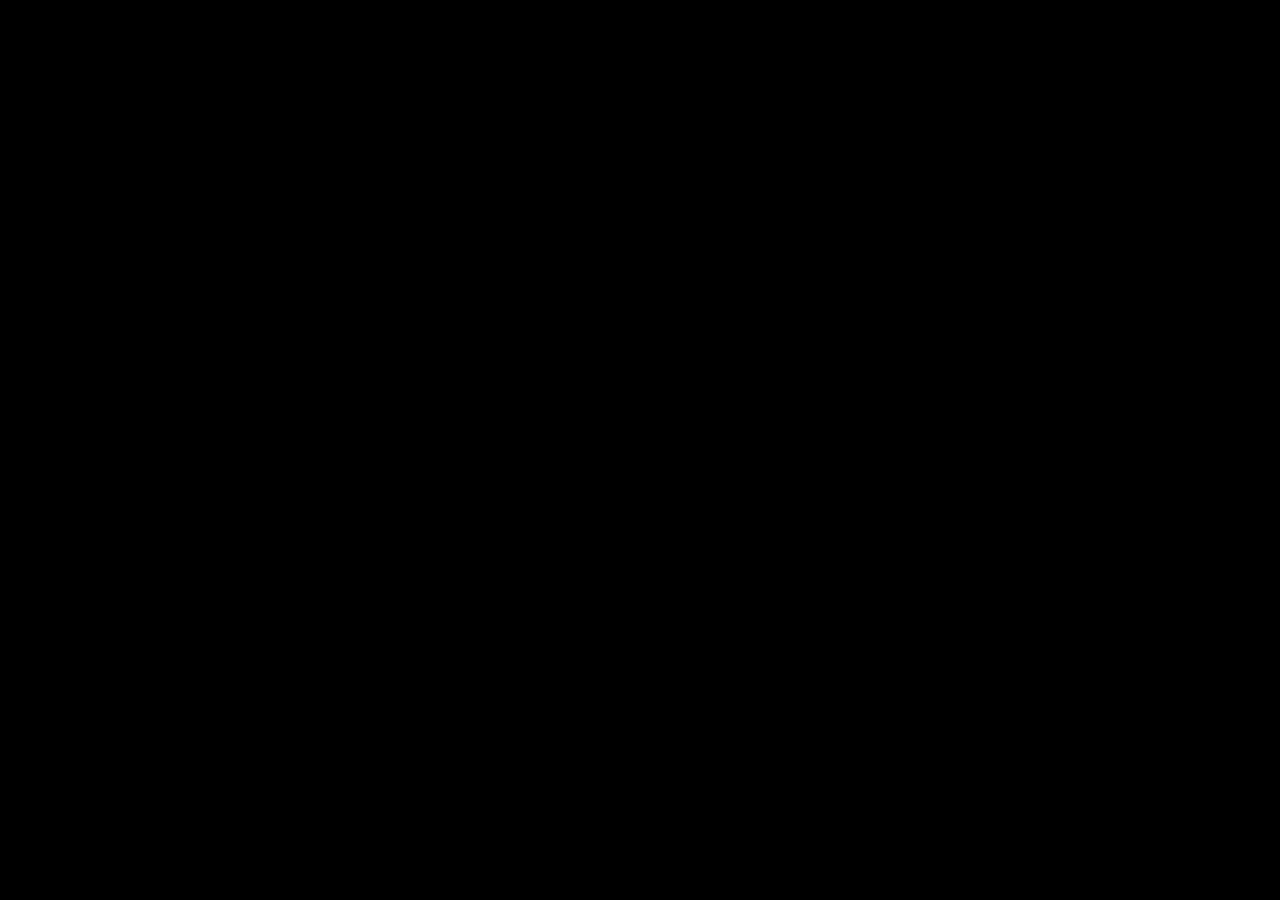
==== music.html @ 96845b6a "new file:   Music.gif 	new file:   cd.gif 	deleted:    concert.jpg 	modified:   index.html 	new file" ====
<!DOCTYPE html>
<html lang="en">

<head>
    <meta charset="UTF-8">
    <meta name="viewport" content="width=device-width, initial-scale=1.0">
     <link rel="icon" type="image/gif" href="Music.gif">
    <title>MusicPlayer</title>
    <link rel="stylesheet" href="style.css">
    <link rel="preconnect" href="https://fonts.googleapis.com">
<link rel="preconnect" href="https://fonts.gstatic.com" crossorigin>
<link href="https://fonts.googleapis.com/css2?family=Anybody:ital,wght@0,100..900;1,100..900&family=BBH+Bogle&family=Bitcount+Ink:wght@100..900&family=Hanken+Grotesk:ital,wght@0,100..900;1,100..900&family=Zalando+Sans+Expanded:ital,wght@0,200..900;1,200..900&display=swap" rel="stylesheet">
</head>

<body>
    <p>hello</p>
</body>
---- style.css ----
body {
    background-color: black;
}

.play {
    text-align: center;
    margin-top: 250px;
}

 img {
    max-width: 150px;
    max-height: 150px;
    display: block;
    margin: 200px auto 0 auto;
    animation-name: bounceIn;
    animation-duration: 3s;
    animation-iteration-count: 1;
}

@keyframes bounceIn {
    0% {
        transform: scale(0.5);
        opacity: 0;
    }
    50% {
        transform: scale(1.2);
        opacity: 1;
    }
    100% {
        transform: scale(1);
        opacity: 1;
    }
}

.play p {
    color: white;
    font-size: 20px;
    text-align: center;
    font-family: 'Anybody', sans-serif;
}



.container {
    display: inline-block;
}

.text {
    font-size: 20px;
    margin-top: 50px;
    letter-spacing: 10px;
    font-family: 'Anybody', sans-serif;
    border-right: 5px solid;
    width: 100%;
    white-space: nowrap;
    overflow: hidden;
    animation: typing 2s steps(18), cursor .4s step-end infinite alternate;
}

@keyframes cursor {
    50% {
        border-color: transparent
    }
}

@keyframes typing {
    from {
        width: 0;
    }

    to {
        width: 100%;
    }
}

img:hover {
    animation: scale 0.5s ease-in-out;
}

@keyframes scale {
    0% {
        transform: scale(1);
    }
    50% {
        transform: scale(1.2);
    }
    100% {
        transform: scale(1);
    }
}
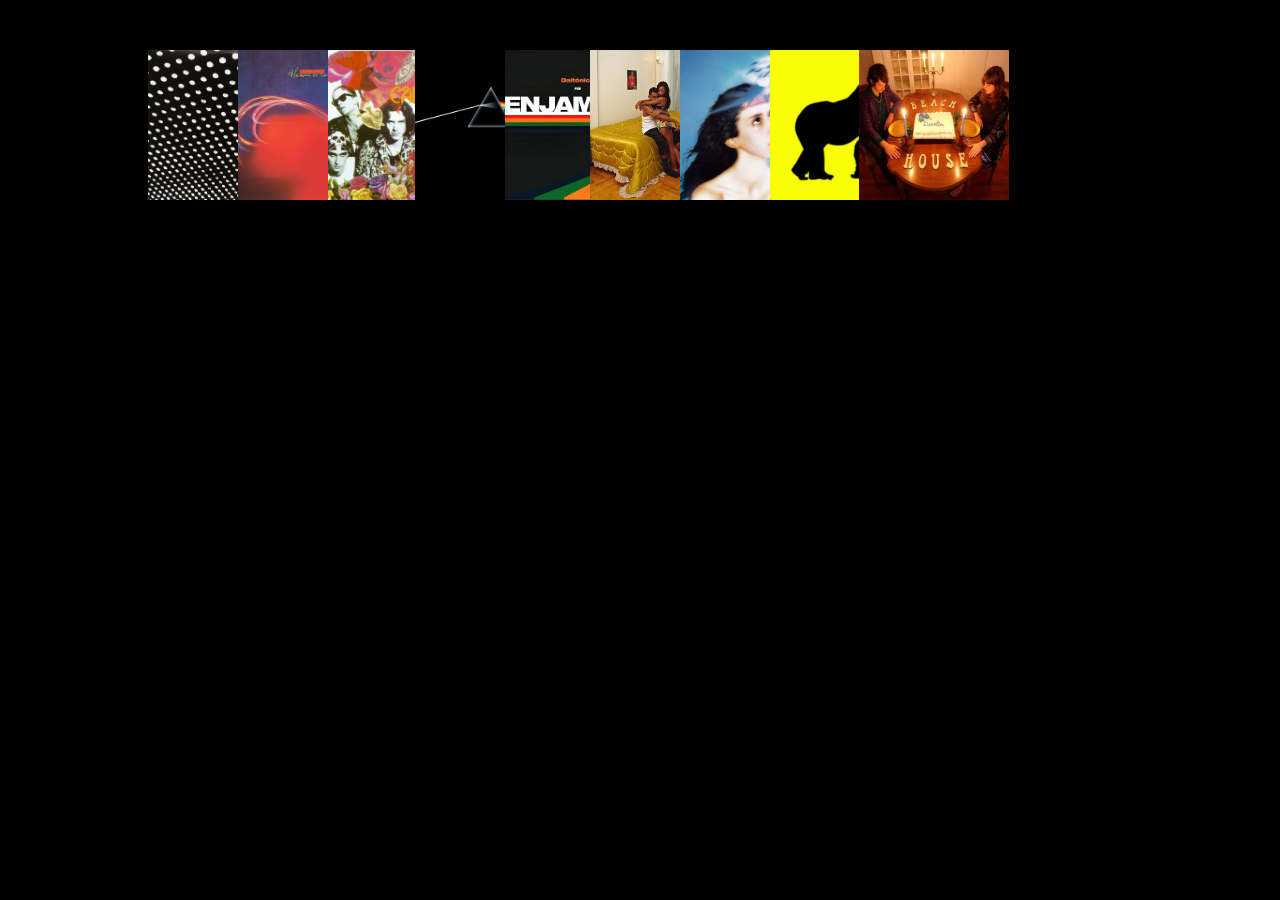
==== commit 6701921b: "new file:   Caifanes.jpg 	new file:   Cocteau.jpg 	new file:   Imaginal disk.jpg 	new file:   Rusows" ====
--- a/music.html
+++ b/music.html
@@ -13,5 +13,29 @@
 </head>
 
 <body>
-    <p>hello</p>
-</body>+    <p>MY FAVORITE SONGS (LATELY)</p>
+    <div class="songs">
+        <img src="myth.jpg" alt="Myth" class="myth">
+        <img src="Cocteau.jpg" alt="Cocteau Twins" class="cocteau">
+        <img src="Caifanes.jpg" alt="Caifanes" class="caifanes">
+        <img src="pinkfloyd.jpg" alt="Pink Floyd" class="pinkfloyd">
+        <img src="enjambre.jpg" alt="Enjambre" class="enjambre">
+        <img src="fleet.jpg" alt="Fleet Foxes" class="fleet">
+        <img src="Imaginal disk.jpg" alt="Imaginal Disk" class="imaginal">
+        <img src="Rusowsky.jpg" alt="Rusowsky" class="rusowsky">
+        <img src="beachhous.jpg" alt="Beach House" class="beachhouse">
+        
+
+    </div>
+    <div class="song-titles">
+        <p class="song">Myth - Beach House</p>
+        <p class="song">Cocteau Twins - Heaven or Las Vegas</p>
+        <p class="song">Caifanes - Dioses Ocultos</p>
+        <p class="song">Pink Floyd - Us and Them</p>
+        <p class="song">Enjambre - Dulce Soledad</p>
+        <p class="song">Blood Orange - Best to You</p>
+        <p class="song">Magdalena Bay- Cry for Me</p>
+        <p class="song">Rusowsky- Daisy</p>
+        <p class="song">Beach House - Holy Dances</p>
+    </div>
+   
--- a/style.css
+++ b/style.css
@@ -1,17 +1,19 @@
+
 body {
     background-color: black;
 }
 
 .play {
-    text-align: center;
-    margin-top: 250px;
+    display: flex;
+    flex-direction: column;
+    align-items: center;
+    justify-content: center;
+    min-height: 60vh;
 }
 
- img {
+img {
     max-width: 150px;
     max-height: 150px;
-    display: block;
-    margin: 200px auto 0 auto;
     animation-name: bounceIn;
     animation-duration: 3s;
     animation-iteration-count: 1;
@@ -89,3 +91,20 @@
     }
 }
 
+.songs {
+display: flex;
+flex-direction: row;
+justify-content: flex-start;
+align-items: flex-start;
+margin-left: 200px;
+}
+
+.songs img {
+    margin-left: -60px;
+    max-width: 150px;
+    max-height: 150px;
+    position: relative;
+    z-index: 1;
+    
+}
+
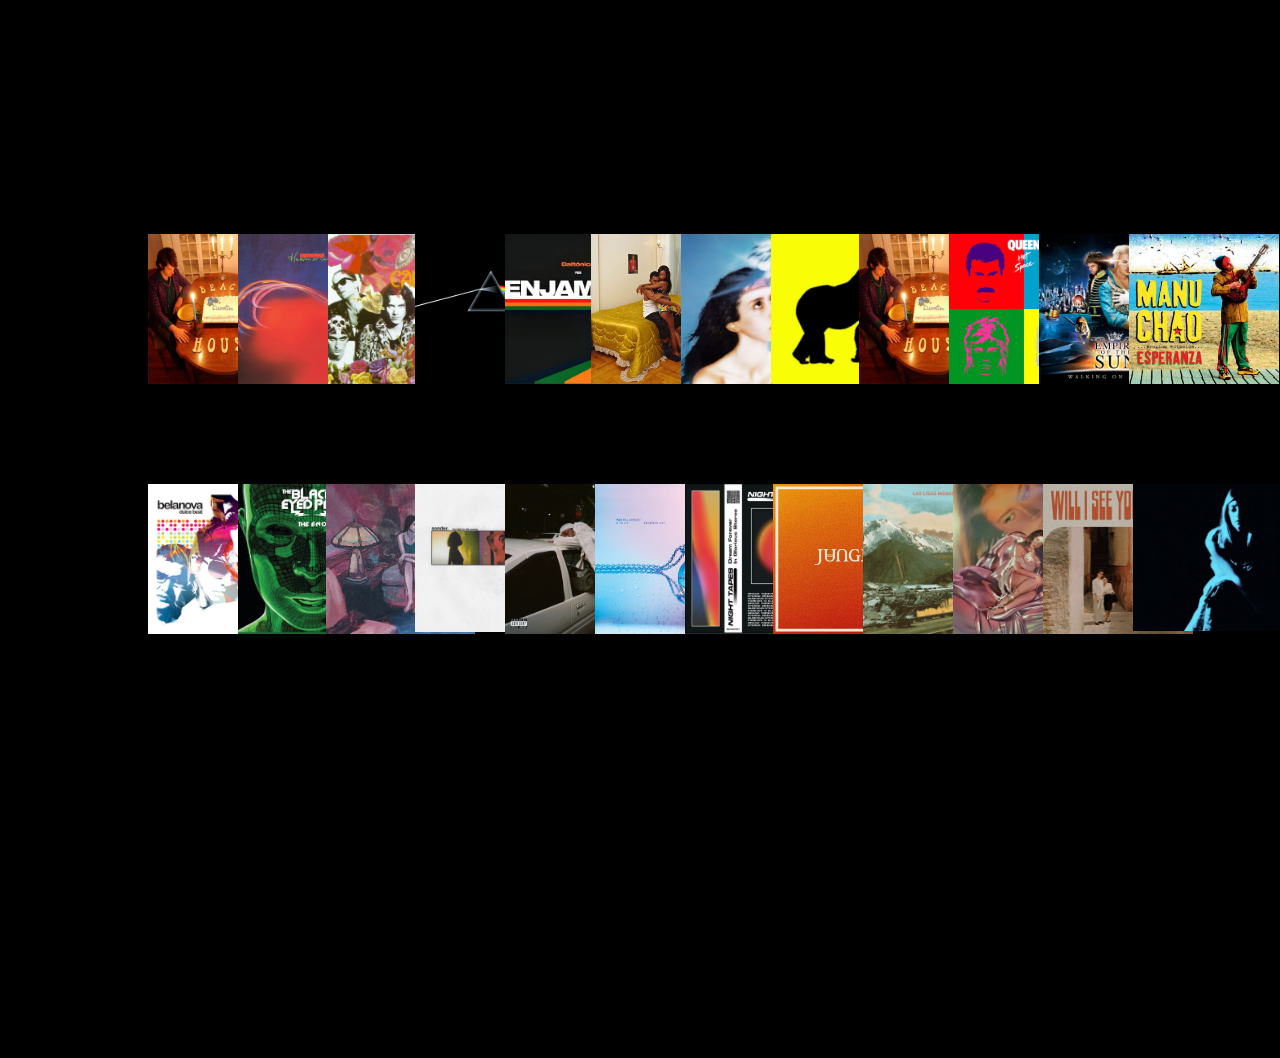
==== commit 6f17a9ec: "renamed:    Caifanes.jpg -> assets/Caifanes.jpg 	renamed:    Cocteau.jpg -> assets/Cocteau.jpg 	new " ====
--- a/music.html
+++ b/music.html
@@ -14,19 +14,42 @@
 
 <body>
     <p>MY FAVORITE SONGS (LATELY)</p>
+    <div class="slideInRight">
     <div class="songs">
-        <img src="myth.jpg" alt="Myth" class="myth">
-        <img src="Cocteau.jpg" alt="Cocteau Twins" class="cocteau">
-        <img src="Caifanes.jpg" alt="Caifanes" class="caifanes">
-        <img src="pinkfloyd.jpg" alt="Pink Floyd" class="pinkfloyd">
-        <img src="enjambre.jpg" alt="Enjambre" class="enjambre">
-        <img src="fleet.jpg" alt="Fleet Foxes" class="fleet">
-        <img src="Imaginal disk.jpg" alt="Imaginal Disk" class="imaginal">
-        <img src="Rusowsky.jpg" alt="Rusowsky" class="rusowsky">
-        <img src="beachhous.jpg" alt="Beach House" class="beachhouse">
+        
+        <img src="assets/beachhous.jpg" alt="Myth" class="myth slideInRight">
+        <img src="assets/Cocteau.jpg" alt="Cocteau Twins" class="cocteau slideInRight">
+        <img src="assets/Caifanes.jpg" alt="Caifanes" class="caifanes slideInRight">
+        <img src="assets/pinkfloyd.jpg" alt="Pink Floyd" class="pinkfloyd slideInRight">
+        <img src="assets/enjambre.jpg" alt="Enjambre" class="enjambre slideInRight">
+        <img src="assets/fleet.jpg" alt="Fleet Foxes" class="fleet slideInRight">
+        <img src="assets/Imaginal disk.jpg" alt="Imaginal Disk" class="imaginal slideInRight">
+        <img src="assets/Rusowsky.jpg" alt="Rusowsky" class="rusowsky slideInRight">
+        <img src="assets/beachhous.jpg" alt="Beach House" class="beachhouse slideInRight">
+        <img src="assets/queen.jpg" alt="Queen" class="queen slideInRight">
+        <img src="assets/Empire of the Sun.jpg" alt="Empire of the Sun" class="empire slideInRight">
+        <img src="assets/Manu Chao.jpg" alt="Manu Chao" class="manu slideInRight">
         
 
     </div>
+</div>
+<div class="slideInLeft">
+    <div class="partwo">
+          <img src="assets/belanova.jpg" alt="Belanova" class="belanova slideInRight">
+          <img src="assets/blackeye.jpg" alt="Black Eyed Peas" class="blackeye slideInRight">
+          <img src="assets/strawberryguy.jpg" alt="Strawberry Guy" class="strawberryguy slideInRight">
+          <img src="assets/sonder.jpg" alt="Sonder" class="sonder slideInRight">
+          <img src="assets/bloodo.jpg" alt="Blood Orange" class="bloodo slideInRight">
+          <img src="assets/pastel.jpg" alt="Pastel Ghost" class="pastel slideInRight">
+          <img src="assets/forever.jpg" alt="Forever" class="forever slideInRight">
+          <img src="assets/jungle.jpg" alt="Jungle" class="jungle slideInRight">
+          <img src="assets/ligas.jpg" alt="Ligas" class="ligas slideInRight">
+          <img src="assets/kali.jpg" alt="Kali" class="kali slideInRight">
+          <img src="assets/tss.jpg" alt="TSS" class="tss slideInRight">
+          <img src="assets/tvgirl.jpg" alt="TV Girl" class="tvgirl slideInRight">
+
+        </div>
+</div>
     <div class="song-titles">
         <p class="song">Myth - Beach House</p>
         <p class="song">Cocteau Twins - Heaven or Las Vegas</p>
@@ -37,5 +60,8 @@
         <p class="song">Magdalena Bay- Cry for Me</p>
         <p class="song">Rusowsky- Daisy</p>
         <p class="song">Beach House - Holy Dances</p>
+        <p class="song">Queen - Cool Cat</p>
+        <p class="song">Empire of the Sun - Walking on a Dream</p>
+        <p class="song">Manu Chao - Me Gustas Tu</p>
     </div>
    
--- a/style.css
+++ b/style.css
@@ -1,4 +1,3 @@
-
 body {
     background-color: black;
 }
@@ -11,7 +10,7 @@
     min-height: 60vh;
 }
 
-img {
+.play img {
     max-width: 150px;
     max-height: 150px;
     animation-name: bounceIn;
@@ -75,7 +74,7 @@
     }
 }
 
-img:hover {
+.play img:hover {
     animation: scale 0.5s ease-in-out;
 }
 
@@ -97,6 +96,7 @@
 justify-content: flex-start;
 align-items: flex-start;
 margin-left: 200px;
+margin-top: 200px;
 }
 
 .songs img {
@@ -108,3 +108,75 @@
     
 }
 
+.partwo {
+    display: flex;
+    flex-direction: row;
+    justify-content: flex-start;
+    align-items: flex-start;
+    margin-left: 200px;
+    margin-top: 100px; 
+}
+
+.partwo img {
+    margin-left: -60px;
+    max-width: 150px;
+    max-height: 150px;
+    position: relative;
+    z-index: 1;
+}
+
+@keyframes slideInRight {
+    from {
+        transform: translateX(100%);
+        opacity: 0;
+    }
+    to {
+        transform: translateX(0);
+        opacity: 1;
+    }
+}
+
+.slideInRight {
+    animation: slideInRight 1s forwards;
+}
+
+@keyframes slideInLeft {
+    from {
+        transform: translateX(-100%);
+        opacity: 0;
+    }
+    to {
+        transform: translateX(0);
+        opacity: 1;
+    }
+}
+
+.slideInLeft {
+    animation: slideInLeft 2s ease-out; 
+}
+
+.songs img:nth-child(1) { animation-delay: 0s; }
+.songs img:nth-child(2) { animation-delay: 0.15s; }
+.songs img:nth-child(3) { animation-delay: 0.3s; }
+.songs img:nth-child(4) { animation-delay: 0.45s; }
+.songs img:nth-child(5) { animation-delay: 0.6s; }
+.songs img:nth-child(6) { animation-delay: 0.75s; }
+.songs img:nth-child(7) { animation-delay: 0.9s; }
+.songs img:nth-child(8) { animation-delay: 1.05s; }
+.songs img:nth-child(9) { animation-delay: 1.2s; }
+.songs img:nth-child(10) { animation-delay: 1.35s; }
+.songs img:nth-child(11) { animation-delay: 1.5s; }
+.songs img:nth-child(12) { animation-delay: 1.65s; }
+
+.partwo img:nth-child(1) { animation-delay: 0s; }
+.partwo img:nth-child(2) { animation-delay: 0.15s; }
+.partwo img:nth-child(3) { animation-delay: 0.3s; }
+.partwo img:nth-child(4) { animation-delay: 0.45s; }
+.partwo img:nth-child(5) { animation-delay: 0.6s; }
+.partwo img:nth-child(6) { animation-delay: 0.75s; }
+.partwo img:nth-child(7) { animation-delay: 0.9s; }
+.partwo img:nth-child(8) { animation-delay: 1.05s; }
+.partwo img:nth-child(9) { animation-delay: 1.2s; }
+.partwo img:nth-child(10) { animation-delay: 1.35s; }
+.partwo img:nth-child(11) { animation-delay: 1.5s; }
+.partwo img:nth-child(12) { animation-delay: 1.65s; }
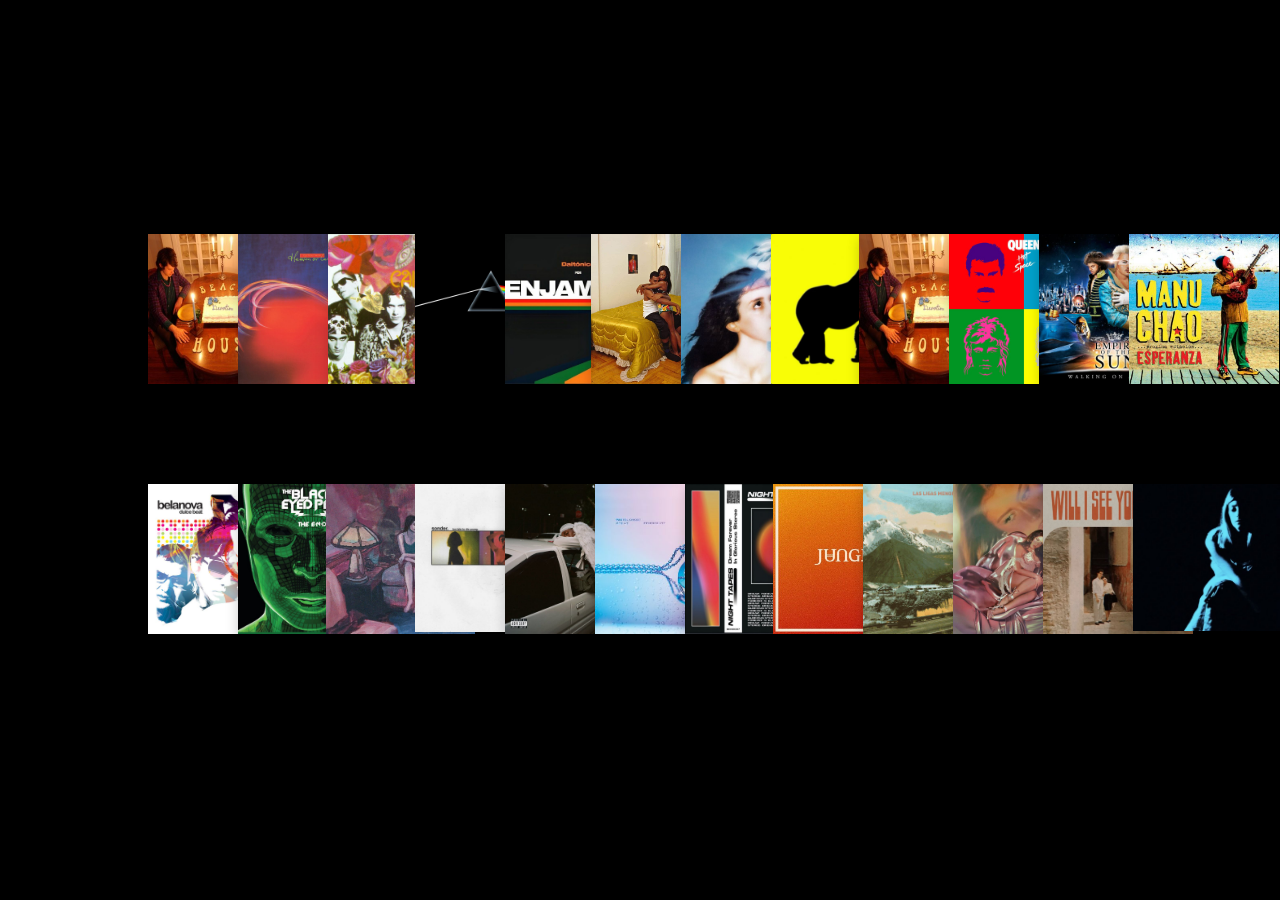
==== commit 2e878725: "modified:   main.js 	modified:   music.html 	modified:   style.css" ====
--- a/music.html
+++ b/music.html
@@ -16,52 +16,42 @@
     <p>MY FAVORITE SONGS (LATELY)</p>
     <div class="slideInRight">
     <div class="songs">
-        
-        <img src="assets/beachhous.jpg" alt="Myth" class="myth slideInRight">
-        <img src="assets/Cocteau.jpg" alt="Cocteau Twins" class="cocteau slideInRight">
-        <img src="assets/Caifanes.jpg" alt="Caifanes" class="caifanes slideInRight">
-        <img src="assets/pinkfloyd.jpg" alt="Pink Floyd" class="pinkfloyd slideInRight">
-        <img src="assets/enjambre.jpg" alt="Enjambre" class="enjambre slideInRight">
-        <img src="assets/fleet.jpg" alt="Fleet Foxes" class="fleet slideInRight">
-        <img src="assets/Imaginal disk.jpg" alt="Imaginal Disk" class="imaginal slideInRight">
-        <img src="assets/Rusowsky.jpg" alt="Rusowsky" class="rusowsky slideInRight">
-        <img src="assets/beachhous.jpg" alt="Beach House" class="beachhouse slideInRight">
-        <img src="assets/queen.jpg" alt="Queen" class="queen slideInRight">
-        <img src="assets/Empire of the Sun.jpg" alt="Empire of the Sun" class="empire slideInRight">
-        <img src="assets/Manu Chao.jpg" alt="Manu Chao" class="manu slideInRight">
-        
+        <img src="assets/beachhous.jpg" alt="Myth" class="myth slideInRight" data-popup="Holy Dances by Beach House">
+        <img src="assets/Cocteau.jpg" alt="Cocteau Twins" class="cocteau slideInRight" data-popup= "Cherry-coloured Funk by Cocteau Twins">
+        <img src="assets/Caifanes.jpg" alt="Caifanes" class="caifanes slideInRight" data-popup="Los Dioses Ocultos by Caifanes">
+        <img src="assets/pinkfloyd.jpg" alt="Pink Floyd" class="pinkfloyd slideInRight" data-popup="Us and Them by Pink Floyd">
+        <img src="assets/enjambre.jpg" alt="Enjambre" class="enjambre slideInRight" data-popup="Dulce Soledad by Enjambre">
+        <img src="assets/fleet.jpg" alt="Blood Orange" class="fleet slideInRight" data-popup="Best to You by Blood Orange">
+        <img src="assets/Imaginal disk.jpg" alt="Imaginal Disk" class="imaginal slideInRight" data-popup="Cry for Me by Magdalena Bay">
+        <img src="assets/Rusowsky.jpg" alt="Rusowsky" class="rusowsky slideInRight" data-popup="BBY Romeo by Rusowsky">
+        <img src="assets/beachhous.jpg" alt="Beach House" class="beachhouse slideInRight" data-popup="Turtle Island by Beach House">
+        <img src="assets/queen.jpg" alt="Queen" class="queen slideInRight" data-popup="Cool Cat by Queen">
+        <img src="assets/Empire of the Sun.jpg" alt="Empire of the Sun" class="empire slideInRight" data-popup="Walking on a Dream by Empire of the Sun">
+        <img src="assets/Manu Chao.jpg" alt="Manu Chao" class="manu slideInRight" data-popup="Me gustas tú by Manu Chao">
 
     </div>
 </div>
+</div>
+</body>
 <div class="slideInLeft">
     <div class="partwo">
-          <img src="assets/belanova.jpg" alt="Belanova" class="belanova slideInRight">
-          <img src="assets/blackeye.jpg" alt="Black Eyed Peas" class="blackeye slideInRight">
-          <img src="assets/strawberryguy.jpg" alt="Strawberry Guy" class="strawberryguy slideInRight">
-          <img src="assets/sonder.jpg" alt="Sonder" class="sonder slideInRight">
-          <img src="assets/bloodo.jpg" alt="Blood Orange" class="bloodo slideInRight">
-          <img src="assets/pastel.jpg" alt="Pastel Ghost" class="pastel slideInRight">
-          <img src="assets/forever.jpg" alt="Forever" class="forever slideInRight">
-          <img src="assets/jungle.jpg" alt="Jungle" class="jungle slideInRight">
-          <img src="assets/ligas.jpg" alt="Ligas" class="ligas slideInRight">
-          <img src="assets/kali.jpg" alt="Kali" class="kali slideInRight">
-          <img src="assets/tss.jpg" alt="TSS" class="tss slideInRight">
-          <img src="assets/tvgirl.jpg" alt="TV Girl" class="tvgirl slideInRight">
+          <img src="assets/belanova.jpg" alt="Belanova" class="belanova slideInRight" data-popup="Rosa Pastel by Belanova">
+          <img src="assets/blackeye.jpg" alt="Black Eyed Peas" class="blackeye slideInRight" data-popup="Meet me Halfway by Black Eyed Peas">
+          <img src="assets/strawberryguy.jpg" alt="Strawberry Guy" class="strawberryguy slideInRight" data-popup="Without You by Strawberry Guy">
+          <img src="assets/sonder.jpg" alt="Sonder" class="sonder slideInRight" data-popup="Someone New by Sonder">
+          <img src="assets/bloodo.jpg" alt="Blood Orange" class="bloodo slideInRight" data-popup="Out of your League by Blood Orange">
+          <img src="assets/pastel.jpg" alt="Pastel Ghost" class="pastel slideInRight" data-popup="Synthwave from Pastel Ghost!">
+          <img src="assets/forever.jpg" alt="Forever" class="forever slideInRight" data-popup="Atmospheric pop: Forever!">
+          <img src="assets/jungle.jpg" alt="Jungle" class="jungle slideInRight" data-popup="Funky grooves from Jungle!">
+          <img src="assets/ligas.jpg" alt="Ligas" class="ligas slideInRight" data-popup="Indie band: Ligas!">
+          <img src="assets/kali.jpg" alt="Kali" class="kali slideInRight" data-popup="Fresh sounds from Kali!">
+          <img src="assets/tss.jpg" alt="TSS" class="tss slideInRight" data-popup="Groovy tracks: TSS!">
+          <img src="assets/tvgirl.jpg" alt="TV Girl" class="tvgirl slideInRight" data-popup="Lo-fi pop: TV Girl!">
 
         </div>
 </div>
-    <div class="song-titles">
-        <p class="song">Myth - Beach House</p>
-        <p class="song">Cocteau Twins - Heaven or Las Vegas</p>
-        <p class="song">Caifanes - Dioses Ocultos</p>
-        <p class="song">Pink Floyd - Us and Them</p>
-        <p class="song">Enjambre - Dulce Soledad</p>
-        <p class="song">Blood Orange - Best to You</p>
-        <p class="song">Magdalena Bay- Cry for Me</p>
-        <p class="song">Rusowsky- Daisy</p>
-        <p class="song">Beach House - Holy Dances</p>
-        <p class="song">Queen - Cool Cat</p>
-        <p class="song">Empire of the Sun - Walking on a Dream</p>
-        <p class="song">Manu Chao - Me Gustas Tu</p>
-    </div>
-   
+
+<div class="popup" onclick="myFunction()">Click me!
+  <span class="popuptext" id="myPopup">Popup text...</span>
+</div>
+<script src="main.js"></script>
--- a/style.css
+++ b/style.css
@@ -10,14 +10,17 @@
     min-height: 60vh;
 }
 
-.play img {
-    max-width: 150px;
-    max-height: 150px;
-    animation-name: bounceIn;
-    animation-duration: 3s;
-    animation-iteration-count: 1;
-}
-
+.songs img,
+.partwo img {
+    box-shadow: 0 4px 12px rgba(0,0,0,0.2) !important;
+    transition: box-shadow 0.3s, transform 0.3s !important;
+}
+
+.songs img:hover,
+.partwo img:hover {
+    box-shadow: 0 8px 24px rgba(0,0,0,0.3) !important;
+    transform: translateY(-4px) !important;
+}
 @keyframes bounceIn {
     0% {
         transform: scale(0.5);
@@ -33,6 +36,10 @@
     }
 }
 
+.play img {
+    max-width: 150px;
+    max-height: 150px;
+}
 .play p {
     color: white;
     font-size: 20px;
@@ -74,9 +81,6 @@
     }
 }
 
-.play img:hover {
-    animation: scale 0.5s ease-in-out;
-}
 
 @keyframes scale {
     0% {
@@ -180,3 +184,59 @@
 .partwo img:nth-child(10) { animation-delay: 1.35s; }
 .partwo img:nth-child(11) { animation-delay: 1.5s; }
 .partwo img:nth-child(12) { animation-delay: 1.65s; }
+
+.popup {
+  position: relative;
+  display: inline-block;
+  cursor: pointer;
+  -webkit-user-select: none;
+  -moz-user-select: none;
+  -ms-user-select: none;
+  user-select: none;
+}
+
+.popup .popuptext {
+  visibility: hidden;
+  width: 160px;
+  background-color: #555;
+  color: #fff;
+  text-align: center;
+  border-radius: 6px;
+  padding: 8px 0;
+  position: absolute;
+  z-index: 1;
+  bottom: 125%;
+  left: 50%;
+  margin-left: -80px;
+}
+
+.popup .popuptext::after {
+  content: "";
+  position: absolute;
+  top: 100%;
+  left: 50%;
+  margin-left: -5px;
+  border-width: 5px;
+  border-style: solid;
+  border-color: #555 transparent transparent transparent;
+}
+
+
+.popup .show {
+  visibility: visible;
+  -webkit-animation: fadeIn 1s;
+  animation: fadeIn 1s;
+}
+
+
+@-webkit-keyframes fadeIn {
+  from {opacity: 0;} 
+  to {opacity: 1;}
+}
+
+@keyframes fadeIn {
+  from {opacity: 0;}
+  to {opacity:1 ;}
+}
+
+
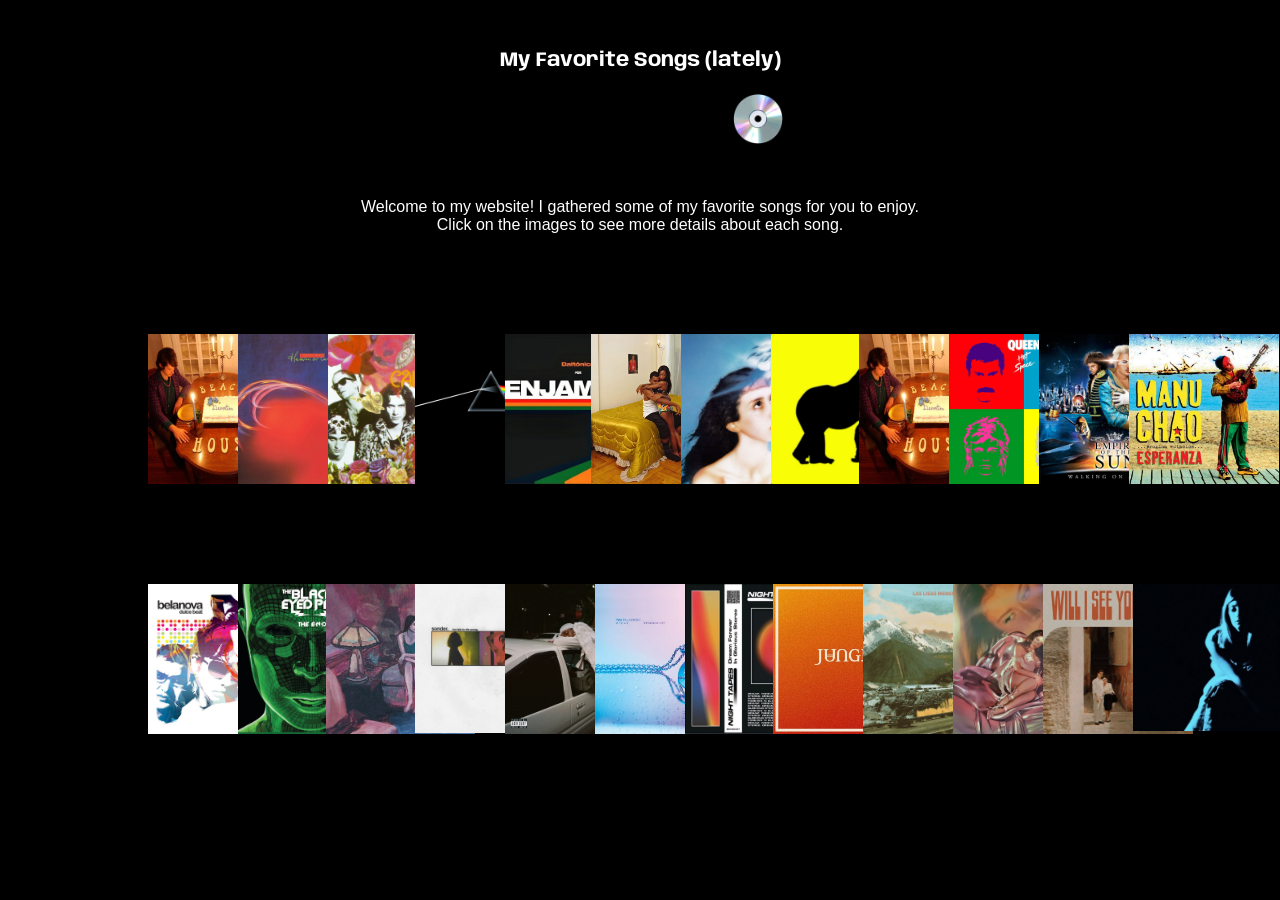
==== commit 8ee3861d: "modified:   index.html 	modified:   main.js 	modified:   music.html 	modified:   style.css" ====
--- a/music.html
+++ b/music.html
@@ -13,7 +13,14 @@
 </head>
 
 <body>
-    <p>MY FAVORITE SONGS (LATELY)</p>
+    <h1>My Favorite Songs (lately)</h1>
+    <div class="gif">
+<img src="Music.gif" alt="Music GIF" onclick="window.location.href='index.html';">
+</div>
+
+    <div class="bodytext">
+    <p>Welcome to my website! I gathered some of my favorite songs for you to enjoy. <br>Click on the images to see more details about each song.</p>
+</div>
     <div class="slideInRight">
     <div class="songs">
         <img src="assets/beachhous.jpg" alt="Myth" class="myth slideInRight" data-popup="Holy Dances by Beach House">
@@ -33,6 +40,7 @@
 </div>
 </div>
 </body>
+
 <div class="slideInLeft">
     <div class="partwo">
           <img src="assets/belanova.jpg" alt="Belanova" class="belanova slideInRight" data-popup="Rosa Pastel by Belanova">
--- a/style.css
+++ b/style.css
@@ -1,6 +1,26 @@
 body {
     background-color: black;
 }
+
+h1 {
+    color: white;
+    font-size: 20px;
+    text-align: center;
+    font-family: 'Anybody', sans-serif;
+    margin-top: 50px;
+    text-decoration: none;
+}
+
+.bodytext {
+    color: white;
+    font-size: 16px;
+    text-align: center;
+    font-family: Arial, Helvetica, sans-serif;
+    margin-top: 50px;
+    margin-bottom: 10px;
+}
+
+
 
 .play {
     display: flex;
@@ -10,35 +30,19 @@
     min-height: 60vh;
 }
 
-.songs img,
-.partwo img {
-    box-shadow: 0 4px 12px rgba(0,0,0,0.2) !important;
-    transition: box-shadow 0.3s, transform 0.3s !important;
-}
 
 .songs img:hover,
 .partwo img:hover {
-    box-shadow: 0 8px 24px rgba(0,0,0,0.3) !important;
-    transform: translateY(-4px) !important;
-}
-@keyframes bounceIn {
-    0% {
-        transform: scale(0.5);
-        opacity: 0;
-    }
-    50% {
-        transform: scale(1.2);
-        opacity: 1;
-    }
-    100% {
-        transform: scale(1);
-        opacity: 1;
-    }
-}
+    transform: translateY(-10px) !important;
+    
+}
+
 
 .play img {
     max-width: 150px;
     max-height: 150px;
+    margin: 150px;
+        transition: transform 0.3s ease;
 }
 .play p {
     color: white;
@@ -47,7 +51,9 @@
     font-family: 'Anybody', sans-serif;
 }
 
-
+.play img:hover {
+    transform: translateY(-10px);
+}
 
 .container {
     display: inline-block;
@@ -55,7 +61,7 @@
 
 .text {
     font-size: 20px;
-    margin-top: 50px;
+    margin-top: -100px;
     letter-spacing: 10px;
     font-family: 'Anybody', sans-serif;
     border-right: 5px solid;
@@ -82,17 +88,6 @@
 }
 
 
-@keyframes scale {
-    0% {
-        transform: scale(1);
-    }
-    50% {
-        transform: scale(1.2);
-    }
-    100% {
-        transform: scale(1);
-    }
-}
 
 .songs {
 display: flex;
@@ -100,7 +95,8 @@
 justify-content: flex-start;
 align-items: flex-start;
 margin-left: 200px;
-margin-top: 200px;
+margin-top: 100px;
+
 }
 
 .songs img {
@@ -109,7 +105,7 @@
     max-height: 150px;
     position: relative;
     z-index: 1;
-    
+   
 }
 
 .partwo {
@@ -129,6 +125,13 @@
     z-index: 1;
 }
 
+.gif img{
+
+    margin-left: 725px;
+    margin-top: 10px;
+    max-width: 50px;
+    max-height: 50px;
+}
 @keyframes slideInRight {
     from {
         transform: translateX(100%);
@@ -199,7 +202,7 @@
   visibility: hidden;
   width: 160px;
   background-color: #555;
-  color: #fff;
+  color: #ff0000;
   text-align: center;
   border-radius: 6px;
   padding: 8px 0;
@@ -229,14 +232,5 @@
 }
 
 
-@-webkit-keyframes fadeIn {
-  from {opacity: 0;} 
-  to {opacity: 1;}
-}
-
-@keyframes fadeIn {
-  from {opacity: 0;}
-  to {opacity:1 ;}
-}
-
-
+
+
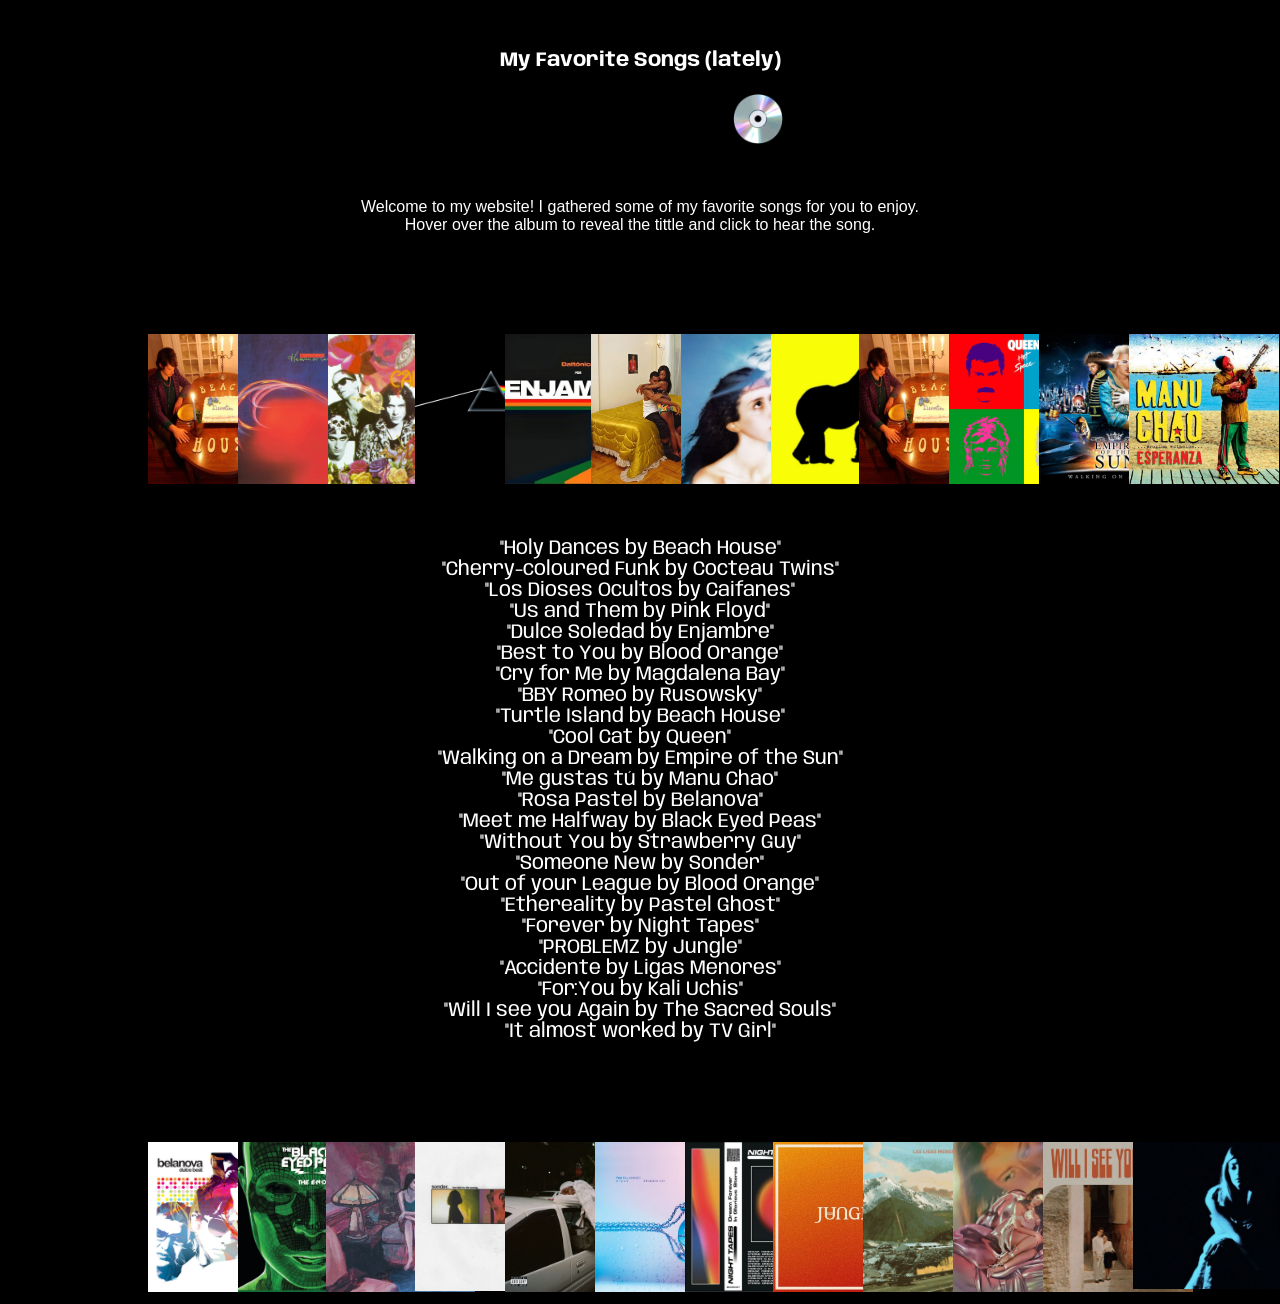
==== commit 807c3039: "deleted:    main.js 	modified:   music.html 	modified:   style.css" ====
--- a/music.html
+++ b/music.html
@@ -19,47 +19,79 @@
 </div>
 
     <div class="bodytext">
-    <p>Welcome to my website! I gathered some of my favorite songs for you to enjoy. <br>Click on the images to see more details about each song.</p>
+    <p>Welcome to my website! I gathered some of my favorite songs for you to enjoy. 
+        <br>Hover over the album to reveal the tittle and click to hear the song.<br></p>
 </div>
     <div class="slideInRight">
     <div class="songs">
-        <img src="assets/beachhous.jpg" alt="Myth" class="myth slideInRight" data-popup="Holy Dances by Beach House">
-        <img src="assets/Cocteau.jpg" alt="Cocteau Twins" class="cocteau slideInRight" data-popup= "Cherry-coloured Funk by Cocteau Twins">
-        <img src="assets/Caifanes.jpg" alt="Caifanes" class="caifanes slideInRight" data-popup="Los Dioses Ocultos by Caifanes">
-        <img src="assets/pinkfloyd.jpg" alt="Pink Floyd" class="pinkfloyd slideInRight" data-popup="Us and Them by Pink Floyd">
-        <img src="assets/enjambre.jpg" alt="Enjambre" class="enjambre slideInRight" data-popup="Dulce Soledad by Enjambre">
-        <img src="assets/fleet.jpg" alt="Blood Orange" class="fleet slideInRight" data-popup="Best to You by Blood Orange">
-        <img src="assets/Imaginal disk.jpg" alt="Imaginal Disk" class="imaginal slideInRight" data-popup="Cry for Me by Magdalena Bay">
-        <img src="assets/Rusowsky.jpg" alt="Rusowsky" class="rusowsky slideInRight" data-popup="BBY Romeo by Rusowsky">
-        <img src="assets/beachhous.jpg" alt="Beach House" class="beachhouse slideInRight" data-popup="Turtle Island by Beach House">
-        <img src="assets/queen.jpg" alt="Queen" class="queen slideInRight" data-popup="Cool Cat by Queen">
-        <img src="assets/Empire of the Sun.jpg" alt="Empire of the Sun" class="empire slideInRight" data-popup="Walking on a Dream by Empire of the Sun">
-        <img src="assets/Manu Chao.jpg" alt="Manu Chao" class="manu slideInRight" data-popup="Me gustas tú by Manu Chao">
+        <a href="https://www.youtube.com/watch?v=SDZy5g_iM0g&list=RDSDZy5g_iM0g&start_radio=1"><img src="assets/beachhous.jpg" alt="Myth" class="myth slideInRight"></a>
+        <a href="https://www.youtube.com/watch?v=PbbUeLkZt74&list=RDPbbUeLkZt74&start_radio=1"><img src="assets/Cocteau.jpg" alt="Cocteau Twins" class="cocteau slideInRight"></a>
+        <a href="https://www.youtube.com/watch?v=5jMFlNiuszQ&list=RD5jMFlNiuszQ&start_radio=1"><img src="assets/Caifanes.jpg" alt="Caifanes" class="caifanes slideInRight"></a>
+        <a href="https://www.youtube.com/watch?v=HoLhKJuGhK0&list=RDHoLhKJuGhK0&start_radio=1"><img src="assets/pinkfloyd.jpg" alt="Pink Floyd" class="pinkfloyd slideInRight"></a>
+        <a href="https://www.youtube.com/watch?v=gFwkwo4_YtA&list=RDgFwkwo4_YtA&start_radio=1>"><img src="assets/enjambre.jpg" alt="Enjambre" class="enjambre slideInRight"></a>
+        <a href="https://www.youtube.com/watch?v=K5lJy3tc8lM&list=RDK5lJy3tc8lM&start_radio=1"><img src="assets/fleet.jpg" alt="Blood Orange" class="fleet slideInRight"></a>
+        <a href= "https://www.youtube.com/watch?v=Xcq3xMCcGlI&list=RDXcq3xMCcGlI&start_radio=1"><img src="assets/Imaginal disk.jpg" alt="Imaginal Disk" class="imaginal slideInRight"></a>
+        <a href="https://www.youtube.com/watch?v=D9BqbKCo18E&list=RDD9BqbKCo18E&start_radio=1"><img src="assets/Rusowsky.jpg" alt="Rusowsky" class="rusowsky slideInRight"></a>
+        <a href="https://www.youtube.com/watch?v=O3_2ZMEK1aw&list=RDO3_2ZMEK1aw&start_radio=1"><img src="assets/beachhous.jpg" alt="Beach House" class="beachhouse slideInRight"></a>
+        <a href="https://www.youtube.com/watch?v=kToCuYfkGI4&list=RDkToCuYfkGI4&start_radio=1"><img src="assets/queen.jpg" alt="Queen" class="queen slideInRight"></a>
+        <a href="https://www.youtube.com/watch?v=rXsQmkz1T7A&list=PLKLWCsIsPFcdU_3YPiUZHi3Qvu9ls4pRF&index=2"><img src="assets/Empire of the Sun.jpg" alt="Empire of the Sun"></a>
+        <a href="https://www.youtube.com/watch?v=rs6Y4kZ8qtw&list=RDrs6Y4kZ8qtw&start_radio=1"><img src="assets/Manu Chao.jpg" alt="Manu Chao" class="manu slideInRight"></a>
 
     </div>
 </div>
 </div>
-</body>
+
+<div class="songtittle">
+    <p>"Holy Dances by Beach House" 
+        <br>"Cherry-coloured Funk by Cocteau Twins"
+        <br>"Los Dioses Ocultos by Caifanes"
+        <br>"Us and Them by Pink Floyd"
+        <br>"Dulce Soledad by Enjambre"
+        <br>"Best to You by Blood Orange"
+        <br>"Cry for Me by Magdalena Bay"      
+        <br>"BBY Romeo by Rusowsky"
+        <br>"Turtle Island by Beach House"
+        <br>"Cool Cat by Queen"
+        <br>"Walking on a Dream by Empire of the Sun"
+        <br>"Me gustas tú by Manu Chao"                      
+    
+    <br>"Rosa Pastel by Belanova"
+    <br>"Meet me Halfway by Black Eyed Peas"
+    <br>"Without You by Strawberry Guy"
+    <br>"Someone New by Sonder"
+    <br>"Out of your League by Blood Orange" 
+    <br>"Ethereality by Pastel Ghost"
+    <br>"Forever by Night Tapes"
+    <br>"PROBLEMZ by Jungle"   
+    <br>"Accidente by Ligas Menores"   
+    <br>"For:You by Kali Uchis"
+    <br>"Will I see you Again by The Sacred Souls"
+    <br>"It almost worked by TV Girl"
+    
+    
+    
+    
+    
+    
+    </p>
+</div>
 
 <div class="slideInLeft">
     <div class="partwo">
-          <img src="assets/belanova.jpg" alt="Belanova" class="belanova slideInRight" data-popup="Rosa Pastel by Belanova">
-          <img src="assets/blackeye.jpg" alt="Black Eyed Peas" class="blackeye slideInRight" data-popup="Meet me Halfway by Black Eyed Peas">
-          <img src="assets/strawberryguy.jpg" alt="Strawberry Guy" class="strawberryguy slideInRight" data-popup="Without You by Strawberry Guy">
-          <img src="assets/sonder.jpg" alt="Sonder" class="sonder slideInRight" data-popup="Someone New by Sonder">
-          <img src="assets/bloodo.jpg" alt="Blood Orange" class="bloodo slideInRight" data-popup="Out of your League by Blood Orange">
-          <img src="assets/pastel.jpg" alt="Pastel Ghost" class="pastel slideInRight" data-popup="Synthwave from Pastel Ghost!">
-          <img src="assets/forever.jpg" alt="Forever" class="forever slideInRight" data-popup="Atmospheric pop: Forever!">
-          <img src="assets/jungle.jpg" alt="Jungle" class="jungle slideInRight" data-popup="Funky grooves from Jungle!">
-          <img src="assets/ligas.jpg" alt="Ligas" class="ligas slideInRight" data-popup="Indie band: Ligas!">
-          <img src="assets/kali.jpg" alt="Kali" class="kali slideInRight" data-popup="Fresh sounds from Kali!">
-          <img src="assets/tss.jpg" alt="TSS" class="tss slideInRight" data-popup="Groovy tracks: TSS!">
-          <img src="assets/tvgirl.jpg" alt="TV Girl" class="tvgirl slideInRight" data-popup="Lo-fi pop: TV Girl!">
+          <a href="https://www.youtube.com/watch?v=Ant86upwJKw&list=RDAnt86upwJKw&start_radio=1"><img src="assets/belanova.jpg" alt="Belanova" class="belanova slideInRight"></a>
+          <a href="https://www.youtube.com/watch?v=gNRNzOERHuY&list=RDgNRNzOERHuY&start_radio=1"><img src="assets/blackeye.jpg" alt="Black Eyed Peas" class="blackeye slideInRight"></a>
+          <a href="https://www.youtube.com/watch?v=1kUAAsqAz30&list=RD1kUAAsqAz30&start_radio=1"><img src="assets/strawberryguy.jpg" alt="Strawberry Guy" class="strawberryguy slideInRight"></a>
+          <a href="https://www.youtube.com/watch?v=5eSlSDEpZic&list=RD5eSlSDEpZic&start_radio=1"><img src="assets/sonder.jpg" alt="Sonder" class="sonder slideInRight"></a>
+          <a href="https://www.youtube.com/watch?v=QeWfknOSMr8&list=RDQeWfknOSMr8&start_radio=1"><img src="assets/bloodo.jpg" alt="Blood Orange" class="bloodo slideInRight"></a>
+          <a href="https://www.youtube.com/watch?v=KINuZc9hwqA&list=RDKINuZc9hwqA&start_radio=1"><img src="assets/pastel.jpg" alt="Pastel Ghost" class="pastel slideInRight"></a>
+          <a href="https://www.youtube.com/watch?v=w64fYHzu7nY&list=RDw64fYHzu7nY&start_radio=1"><img src="assets/forever.jpg" alt="Forever" class="forever slideInRight"></a> 
+          <a href="https://www.youtube.com/watch?v=TtgpY9pymHw&list=RDTtgpY9pymHw&start_radio=1"><img src="assets/jungle.jpg" alt="Jungle" class="jungle slideInRight"></a>
+          <a href="https://www.youtube.com/watch?v=XRZS1NrkpJQ&list=RDXRZS1NrkpJQ&start_radio=1"><img src="assets/ligas.jpg" alt="Ligas" class="ligas slideInRight"></a>
+          <a href="https://www.youtube.com/watch?v=hgdHwK1MHaI&list=RDhgdHwK1MHaI&start_radio=1"><img src="assets/kali.jpg" alt="Kali" class="kali slideInRight"></a>
+          <a href="https://www.youtube.com/watch?v=IGgb10A_2c8&list=RDIGgb10A_2c8&start_radio=1"><img src="assets/tss.jpg" alt="TSS" class="tss slideInRight"></a>
+          <a href="https://www.youtube.com/watch?v=PBnperdXD60&list=RDPBnperdXD60&start_radio=1"><img src="assets/tvgirl.jpg" alt="TV Girl" class="tvgirl slideInRight"></a>
 
         </div>
 </div>
 
-<div class="popup" onclick="myFunction()">Click me!
-  <span class="popuptext" id="myPopup">Popup text...</span>
-</div>
-<script src="main.js"></script>+</body>
--- a/style.css
+++ b/style.css
@@ -20,7 +20,13 @@
     margin-bottom: 10px;
 }
 
-
+.songtittle {
+    color: white;
+    font-size: 20px;
+    text-align: center;
+    font-family: 'Anybody', sans-serif;
+    margin-top: 50px;
+}
 
 .play {
     display: flex;
@@ -33,7 +39,7 @@
 
 .songs img:hover,
 .partwo img:hover {
-    transform: translateY(-10px) !important;
+    transform: translateY(-50px) !important;
     
 }
 
@@ -197,6 +203,7 @@
   -ms-user-select: none;
   user-select: none;
 }
+
 
 .popup .popuptext {
   visibility: hidden;
@@ -234,3 +241,4 @@
 
 
 
+
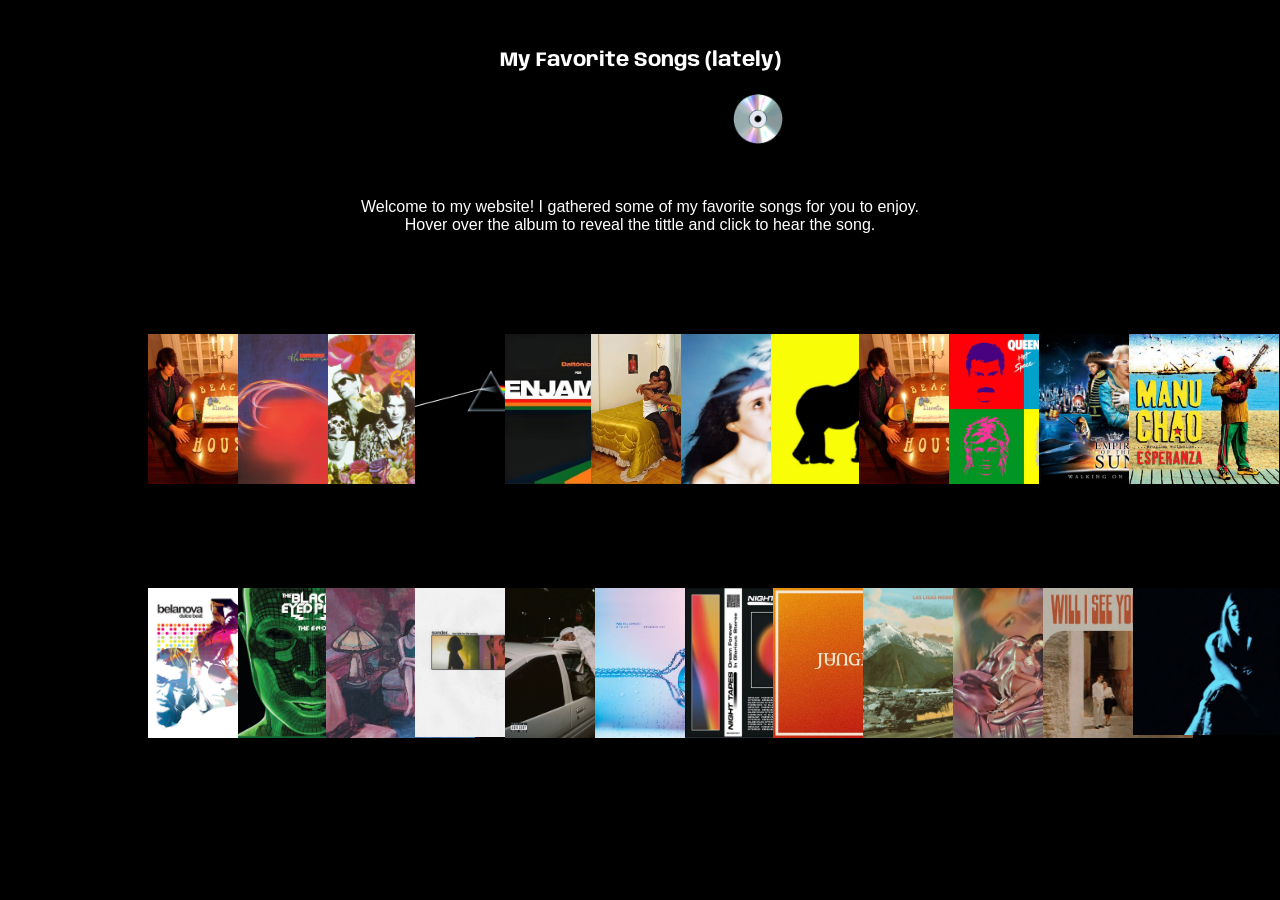
==== commit ccc833e9: "modified:   index.html 	modified:   music.html 	modified:   style.css" ====
--- a/music.html
+++ b/music.html
@@ -24,72 +24,37 @@
 </div>
     <div class="slideInRight">
     <div class="songs">
-        <a href="https://www.youtube.com/watch?v=SDZy5g_iM0g&list=RDSDZy5g_iM0g&start_radio=1"><img src="assets/beachhous.jpg" alt="Myth" class="myth slideInRight"></a>
-        <a href="https://www.youtube.com/watch?v=PbbUeLkZt74&list=RDPbbUeLkZt74&start_radio=1"><img src="assets/Cocteau.jpg" alt="Cocteau Twins" class="cocteau slideInRight"></a>
-        <a href="https://www.youtube.com/watch?v=5jMFlNiuszQ&list=RD5jMFlNiuszQ&start_radio=1"><img src="assets/Caifanes.jpg" alt="Caifanes" class="caifanes slideInRight"></a>
-        <a href="https://www.youtube.com/watch?v=HoLhKJuGhK0&list=RDHoLhKJuGhK0&start_radio=1"><img src="assets/pinkfloyd.jpg" alt="Pink Floyd" class="pinkfloyd slideInRight"></a>
-        <a href="https://www.youtube.com/watch?v=gFwkwo4_YtA&list=RDgFwkwo4_YtA&start_radio=1>"><img src="assets/enjambre.jpg" alt="Enjambre" class="enjambre slideInRight"></a>
-        <a href="https://www.youtube.com/watch?v=K5lJy3tc8lM&list=RDK5lJy3tc8lM&start_radio=1"><img src="assets/fleet.jpg" alt="Blood Orange" class="fleet slideInRight"></a>
-        <a href= "https://www.youtube.com/watch?v=Xcq3xMCcGlI&list=RDXcq3xMCcGlI&start_radio=1"><img src="assets/Imaginal disk.jpg" alt="Imaginal Disk" class="imaginal slideInRight"></a>
-        <a href="https://www.youtube.com/watch?v=D9BqbKCo18E&list=RDD9BqbKCo18E&start_radio=1"><img src="assets/Rusowsky.jpg" alt="Rusowsky" class="rusowsky slideInRight"></a>
-        <a href="https://www.youtube.com/watch?v=O3_2ZMEK1aw&list=RDO3_2ZMEK1aw&start_radio=1"><img src="assets/beachhous.jpg" alt="Beach House" class="beachhouse slideInRight"></a>
-        <a href="https://www.youtube.com/watch?v=kToCuYfkGI4&list=RDkToCuYfkGI4&start_radio=1"><img src="assets/queen.jpg" alt="Queen" class="queen slideInRight"></a>
-        <a href="https://www.youtube.com/watch?v=rXsQmkz1T7A&list=PLKLWCsIsPFcdU_3YPiUZHi3Qvu9ls4pRF&index=2"><img src="assets/Empire of the Sun.jpg" alt="Empire of the Sun"></a>
-        <a href="https://www.youtube.com/watch?v=rs6Y4kZ8qtw&list=RDrs6Y4kZ8qtw&start_radio=1"><img src="assets/Manu Chao.jpg" alt="Manu Chao" class="manu slideInRight"></a>
+        <div class="song-container"><a href="https://www.youtube.com/watch?v=SDZy5g_iM0g&list=RDSDZy5g_iM0g&start_radio=1"><img src="assets/beachhous.jpg" alt="Myth" class="myth slideInRight"></a><div class="songtittle">Holy Dances by Beach House</div></div>
+        <div class="song-container"><a href="https://www.youtube.com/watch?v=PbbUeLkZt74&list=RDPbbUeLkZt74&start_radio=1"><img src="assets/Cocteau.jpg" alt="Cocteau Twins" class="cocteau slideInRight"></a><div class="songtittle">Cherry-coloured Funk by Cocteau Twins</div></div>
+        <div class="song-container"><a href="https://www.youtube.com/watch?v=5jMFlNiuszQ&list=RD5jMFlNiuszQ&start_radio=1"><img src="assets/Caifanes.jpg" alt="Caifanes" class="caifanes slideInRight"></a><div class="songtittle">Los Dioses Ocultos by Caifanes</div></div>
+        <div class="song-container"><a href="https://www.youtube.com/watch?v=HoLhKJuGhK0&list=RDHoLhKJuGhK0&start_radio=1"><img src="assets/pinkfloyd.jpg" alt="Pink Floyd" class="pinkfloyd slideInRight"></a><div class="songtittle">Us and Them by Pink Floyd</div></div>
+        <div class="song-container"><a href="https://www.youtube.com/watch?v=gFwkwo4_YtA&list=RDgFwkwo4_YtA&start_radio=1"><img src="assets/enjambre.jpg" alt="Enjambre" class="enjambre slideInRight"></a><div class="songtittle">Dulce Soledad by Enjambre</div></div>
+        <div class="song-container"><a href="https://www.youtube.com/watch?v=K5lJy3tc8lM&list=RDK5lJy3tc8lM&start_radio=1"><img src="assets/fleet.jpg" alt="Blood Orange" class="fleet slideInRight"></a><div class="songtittle">Best to You by Blood Orange</div></div>
+        <div class="song-container"><a href="https://www.youtube.com/watch?v=Xcq3xMCcGlI&list=RDXcq3xMCcGlI&start_radio=1"><img src="assets/Imaginal disk.jpg" alt="Imaginal Disk" class="imaginal slideInRight"></a><div class="songtittle">Cry for Me by Magdalena Bay</div></div>
+        <div class="song-container"><a href="https://www.youtube.com/watch?v=D9BqbKCo18E&list=RDD9BqbKCo18E&start_radio=1"><img src="assets/Rusowsky.jpg" alt="Rusowsky" class="rusowsky slideInRight"></a><div class="songtittle">BBY Romeo by Rusowsky</div></div>
+        <div class="song-container"><a href="https://www.youtube.com/watch?v=O3_2ZMEK1aw&list=RDO3_2ZMEK1aw&start_radio=1"><img src="assets/beachhous.jpg" alt="Beach House" class="beachhouse slideInRight"></a><div class="songtittle">Turtle Island by Beach House</div></div>
+        <div class="song-container"><a href="https://www.youtube.com/watch?v=kToCuYfkGI4&list=RDkToCuYfkGI4&start_radio=1"><img src="assets/queen.jpg" alt="Queen" class="queen slideInRight"></a><div class="songtittle">Cool Cat by Queen</div></div>
+        <div class="song-container"><a href="https://www.youtube.com/watch?v=rXsQmkz1T7A&list=PLKLWCsIsPFcdU_3YPiUZHi3Qvu9ls4pRF&index=2"><img src="assets/Empire of the Sun.jpg" alt="Empire of the Sun"></a><div class="songtittle">Walking on a Dream by Empire of the Sun</div></div>
+        <div class="song-container"><a href="https://www.youtube.com/watch?v=rs6Y4kZ8qtw&list=RDrs6Y4kZ8qtw&start_radio=1"><img src="assets/Manu Chao.jpg" alt="Manu Chao" class="manu slideInRight"></a><div class="songtittle">Me gustas tú by Manu Chao</div></div>
 
     </div>
 </div>
-</div>
 
-<div class="songtittle">
-    <p>"Holy Dances by Beach House" 
-        <br>"Cherry-coloured Funk by Cocteau Twins"
-        <br>"Los Dioses Ocultos by Caifanes"
-        <br>"Us and Them by Pink Floyd"
-        <br>"Dulce Soledad by Enjambre"
-        <br>"Best to You by Blood Orange"
-        <br>"Cry for Me by Magdalena Bay"      
-        <br>"BBY Romeo by Rusowsky"
-        <br>"Turtle Island by Beach House"
-        <br>"Cool Cat by Queen"
-        <br>"Walking on a Dream by Empire of the Sun"
-        <br>"Me gustas tú by Manu Chao"                      
-    
-    <br>"Rosa Pastel by Belanova"
-    <br>"Meet me Halfway by Black Eyed Peas"
-    <br>"Without You by Strawberry Guy"
-    <br>"Someone New by Sonder"
-    <br>"Out of your League by Blood Orange" 
-    <br>"Ethereality by Pastel Ghost"
-    <br>"Forever by Night Tapes"
-    <br>"PROBLEMZ by Jungle"   
-    <br>"Accidente by Ligas Menores"   
-    <br>"For:You by Kali Uchis"
-    <br>"Will I see you Again by The Sacred Souls"
-    <br>"It almost worked by TV Girl"
-    
-    
-    
-    
-    
-    
-    </p>
-</div>
 
 <div class="slideInLeft">
     <div class="partwo">
-          <a href="https://www.youtube.com/watch?v=Ant86upwJKw&list=RDAnt86upwJKw&start_radio=1"><img src="assets/belanova.jpg" alt="Belanova" class="belanova slideInRight"></a>
-          <a href="https://www.youtube.com/watch?v=gNRNzOERHuY&list=RDgNRNzOERHuY&start_radio=1"><img src="assets/blackeye.jpg" alt="Black Eyed Peas" class="blackeye slideInRight"></a>
-          <a href="https://www.youtube.com/watch?v=1kUAAsqAz30&list=RD1kUAAsqAz30&start_radio=1"><img src="assets/strawberryguy.jpg" alt="Strawberry Guy" class="strawberryguy slideInRight"></a>
-          <a href="https://www.youtube.com/watch?v=5eSlSDEpZic&list=RD5eSlSDEpZic&start_radio=1"><img src="assets/sonder.jpg" alt="Sonder" class="sonder slideInRight"></a>
-          <a href="https://www.youtube.com/watch?v=QeWfknOSMr8&list=RDQeWfknOSMr8&start_radio=1"><img src="assets/bloodo.jpg" alt="Blood Orange" class="bloodo slideInRight"></a>
-          <a href="https://www.youtube.com/watch?v=KINuZc9hwqA&list=RDKINuZc9hwqA&start_radio=1"><img src="assets/pastel.jpg" alt="Pastel Ghost" class="pastel slideInRight"></a>
-          <a href="https://www.youtube.com/watch?v=w64fYHzu7nY&list=RDw64fYHzu7nY&start_radio=1"><img src="assets/forever.jpg" alt="Forever" class="forever slideInRight"></a> 
-          <a href="https://www.youtube.com/watch?v=TtgpY9pymHw&list=RDTtgpY9pymHw&start_radio=1"><img src="assets/jungle.jpg" alt="Jungle" class="jungle slideInRight"></a>
-          <a href="https://www.youtube.com/watch?v=XRZS1NrkpJQ&list=RDXRZS1NrkpJQ&start_radio=1"><img src="assets/ligas.jpg" alt="Ligas" class="ligas slideInRight"></a>
-          <a href="https://www.youtube.com/watch?v=hgdHwK1MHaI&list=RDhgdHwK1MHaI&start_radio=1"><img src="assets/kali.jpg" alt="Kali" class="kali slideInRight"></a>
-          <a href="https://www.youtube.com/watch?v=IGgb10A_2c8&list=RDIGgb10A_2c8&start_radio=1"><img src="assets/tss.jpg" alt="TSS" class="tss slideInRight"></a>
-          <a href="https://www.youtube.com/watch?v=PBnperdXD60&list=RDPBnperdXD60&start_radio=1"><img src="assets/tvgirl.jpg" alt="TV Girl" class="tvgirl slideInRight"></a>
+          <div class="song-container"><a href="https://www.youtube.com/watch?v=Ant86upwJKw&list=RDAnt86upwJKw&start_radio=1"><img src="assets/belanova.jpg" alt="Belanova" class="belanova slideInRight"></a><div class="songtittle">Rosa Pastel by Belanova</div></div>
+          <div class="song-container"><a href="https://www.youtube.com/watch?v=gNRNzOERHuY&list=RDgNRNzOERHuY&start_radio=1"><img src="assets/blackeye.jpg" alt="Black Eyed Peas" class="blackeye slideInRight"></a><div class="songtittle">Meet me Halfway by Black Eyed Peas</div></div>
+          <div class="song-container"><a href="https://www.youtube.com/watch?v=1kUAAsqAz30&list=RD1kUAAsqAz30&start_radio=1"><img src="assets/strawberryguy.jpg" alt="Strawberry Guy" class="strawberryguy slideInRight"></a><div class="songtittle">Without You by Strawberry Guy</div></div>
+          <div class="song-container"><a href="https://www.youtube.com/watch?v=5eSlSDEpZic&list=RD5eSlSDEpZic&start_radio=1"><img src="assets/sonder.jpg" alt="Sonder" class="sonder slideInRight"></a><div class="songtittle">Someone New by Sonder</div></div>
+          <div class="song-container"><a href="https://www.youtube.com/watch?v=QeWfknOSMr8&list=RDQeWfknOSMr8&start_radio=1"><img src="assets/bloodo.jpg" alt="Blood Orange" class="bloodo slideInRight"></a><div class="songtittle">Out of your League by Blood Orange</div></div>
+          <div class="song-container"><a href="https://www.youtube.com/watch?v=KINuZc9hwqA&list=RDKINuZc9hwqA&start_radio=1"><img src="assets/pastel.jpg" alt="Pastel Ghost" class="pastel slideInRight"></a><div class="songtittle">Ethereality by Pastel Ghost</div></div>
+          <div class="song-container"><a href="https://www.youtube.com/watch?v=w64fYHzu7nY&list=RDw64fYHzu7nY&start_radio=1"><img src="assets/forever.jpg" alt="Forever" class="forever slideInRight"></a><div class="songtittle">Forever by Night Tapes</div></div>
+          <div class="song-container"><a href="https://www.youtube.com/watch?v=TtgpY9pymHw&list=RDTtgpY9pymHw&start_radio=1"><img src="assets/jungle.jpg" alt="Jungle" class="jungle slideInRight"></a><div class="songtittle">PROBLEMZ by Jungle</div></div>
+          <div class="song-container"><a href="https://www.youtube.com/watch?v=XRZS1NrkpJQ&list=RDXRZS1NrkpJQ&start_radio=1"><img src="assets/ligas.jpg" alt="Ligas" class="ligas slideInRight"></a><div class="songtittle">Accidente by Ligas Menores</div></div>
+          <div class="song-container"><a href="https://www.youtube.com/watch?v=hgdHwK1MHaI&list=RDhgdHwK1MHaI&start_radio=1"><img src="assets/kali.jpg" alt="Kali" class="kali slideInRight"></a><div class="songtittle">For:You by Kali Uchis</div></div>
+          <div class="song-container"><a href="https://www.youtube.com/watch?v=IGgb10A_2c8&list=RDIGgb10A_2c8&start_radio=1"><img src="assets/tss.jpg" alt="TSS" class="tss slideInRight"></a><div class="songtittle">Will I see you Again by The Sacred Souls</div></div>
+          <div class="song-container"><a href="https://www.youtube.com/watch?v=PBnperdXD60&list=RDPBnperdXD60&start_radio=1"><img src="assets/tvgirl.jpg" alt="TV Girl" class="tvgirl slideInRight"></a><div class="songtittle">It almost worked by TV Girl</div></div>
 
         </div>
 </div>
--- a/style.css
+++ b/style.css
@@ -1,3 +1,4 @@
+
 body {
     background-color: black;
 }
@@ -26,6 +27,7 @@
     text-align: center;
     font-family: 'Anybody', sans-serif;
     margin-top: 50px;
+    display: none;
 }
 
 .play {
@@ -61,9 +63,6 @@
     transform: translateY(-10px);
 }
 
-.container {
-    display: inline-block;
-}
 
 .text {
     font-size: 20px;
@@ -130,7 +129,31 @@
     position: relative;
     z-index: 1;
 }
-
+.song-container {
+    position: relative;
+    display: inline-block;
+}
+
+.song-container .songtittle {
+    display: none;
+    position: absolute;
+    left: 50%;
+    top: 50%;
+    transform: translate(-50%, -50%);
+    background: rgba(0, 0, 0, 0.7);
+    color: #fff;
+    padding: 8px 16px;
+    border-radius: 8px;
+    font-size: 16px;
+    pointer-events: none;
+    white-space: nowrap;
+    z-index: 2;
+}
+
+.song-container:hover .songtittle,
+.song-container:focus-within .songtittle {
+    display: block;
+}
 .gif img{
 
     margin-left: 725px;
@@ -194,51 +217,11 @@
 .partwo img:nth-child(11) { animation-delay: 1.5s; }
 .partwo img:nth-child(12) { animation-delay: 1.65s; }
 
-.popup {
-  position: relative;
-  display: inline-block;
-  cursor: pointer;
-  -webkit-user-select: none;
-  -moz-user-select: none;
-  -ms-user-select: none;
-  user-select: none;
-}
-
-
-.popup .popuptext {
-  visibility: hidden;
-  width: 160px;
-  background-color: #555;
-  color: #ff0000;
-  text-align: center;
-  border-radius: 6px;
-  padding: 8px 0;
-  position: absolute;
-  z-index: 1;
-  bottom: 125%;
-  left: 50%;
-  margin-left: -80px;
-}
-
-.popup .popuptext::after {
-  content: "";
-  position: absolute;
-  top: 100%;
-  left: 50%;
-  margin-left: -5px;
-  border-width: 5px;
-  border-style: solid;
-  border-color: #555 transparent transparent transparent;
-}
-
-
-.popup .show {
-  visibility: visible;
-  -webkit-animation: fadeIn 1s;
-  animation: fadeIn 1s;
-}
-
-
-
-
-
+.song-container:hover .songtittle {
+  display: block;
+}
+
+
+
+
+
